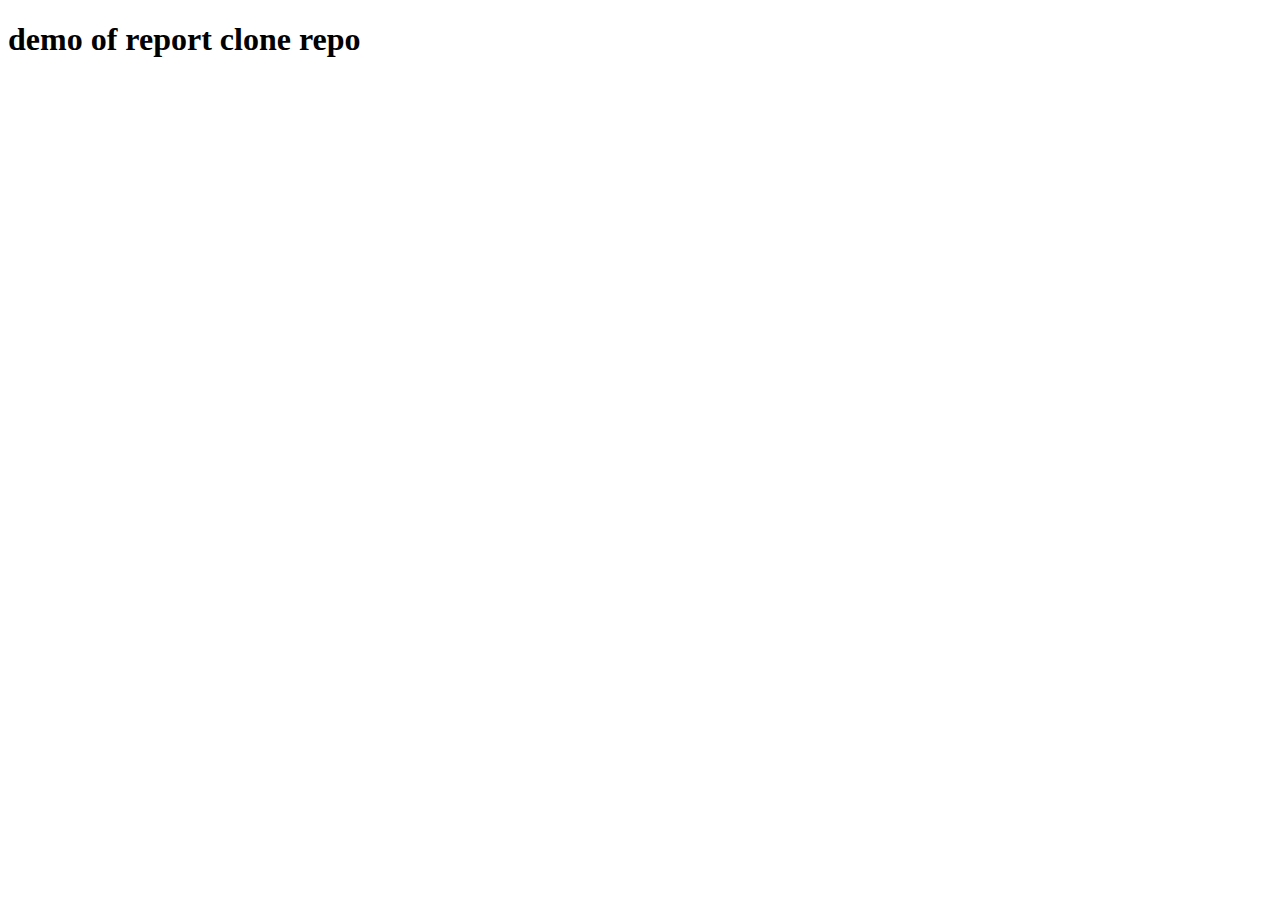
==== index.html @ 76c36b60 "add index.html" ====
<!DOCTYPE html>
<html lang="en">
<head>
    <meta charset="UTF-8">
    <meta http-equiv="X-UA-Compatible" content="IE=edge">
    <meta name="viewport" content="width=device-width, initial-scale=1.0">
    <title>Document</title>
</head>
<body>
    <h1> demo of report clone repo</h1>
</body>
</html>
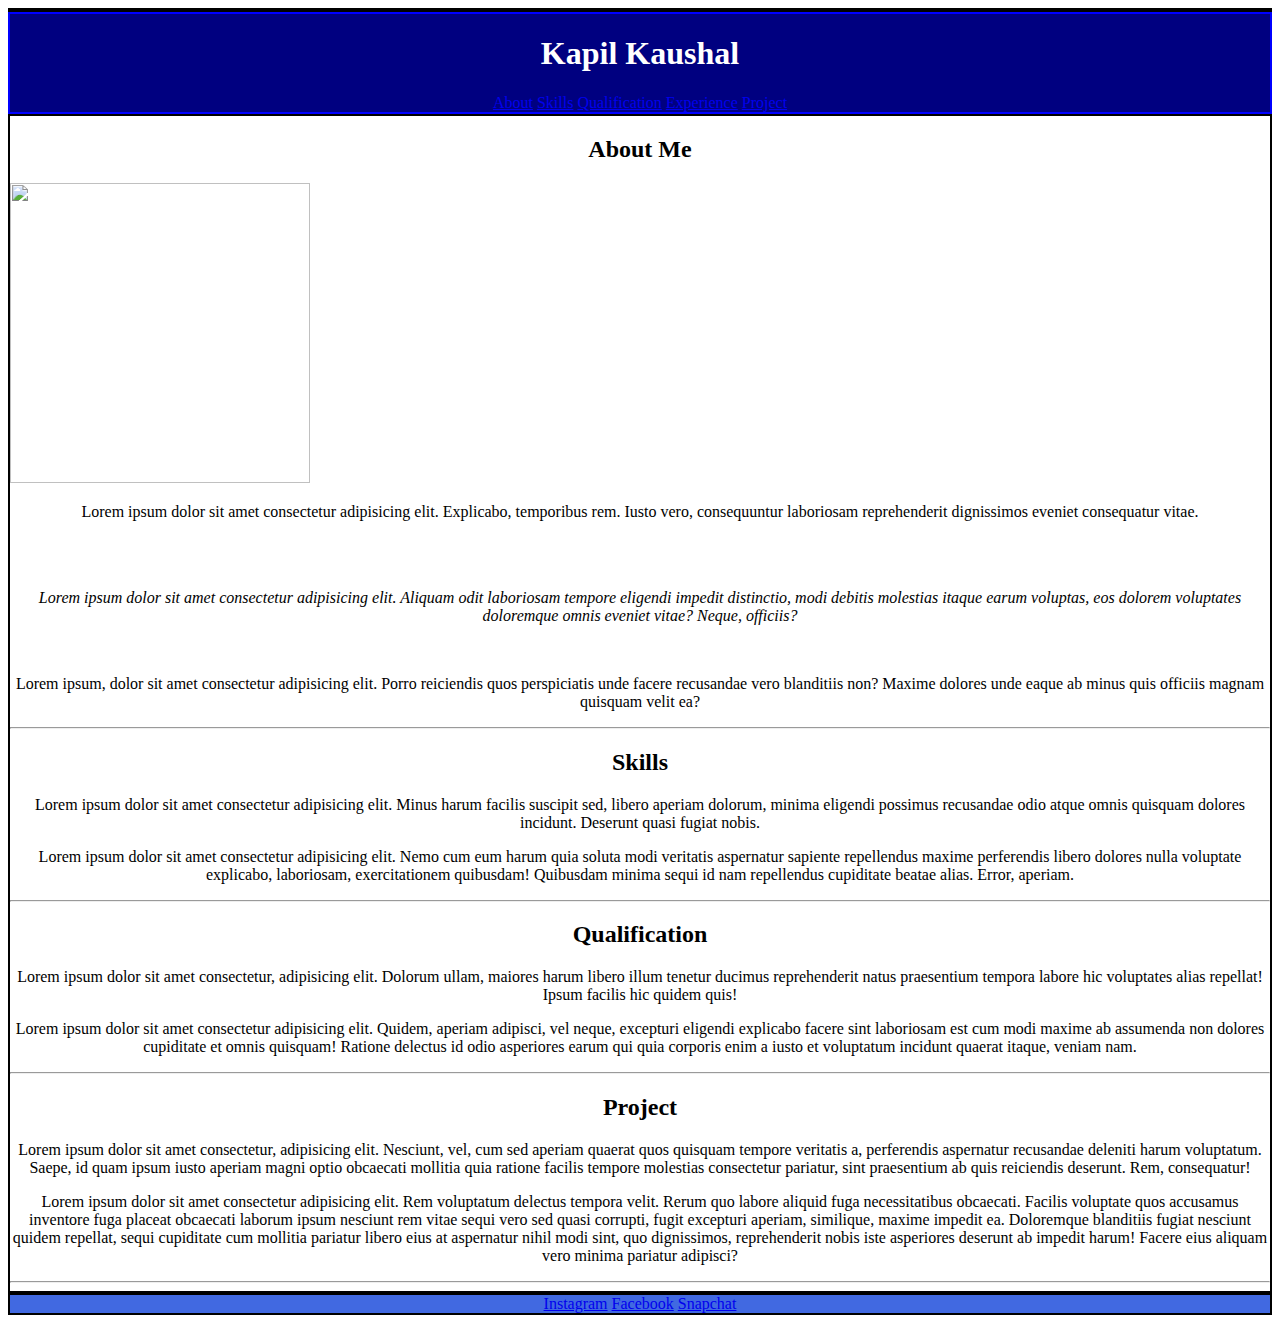
==== commit 7a6f8477: "index and css updated" ====
--- a/index.html
+++ b/index.html
@@ -1,12 +1,91 @@
 <!DOCTYPE html>
 <html lang="en">
+
 <head>
-    <meta charset="UTF-8">
-    <meta http-equiv="X-UA-Compatible" content="IE=edge">
-    <meta name="viewport" content="width=device-width, initial-scale=1.0">
-    <title>Document</title>
+  <meta charset="UTF-8">
+  <meta http-equiv="X-UA-Compatible" content="IE=edge">
+  <meta name="viewport" content="width=device-width, initial-scale=1.0">
+  <title>Document</title>
+  <link rel="stylesheet" href="css/style.css">
 </head>
+
 <body>
-    <h1> demo of report clone repo</h1>
+  <div id="container"></div>
+  <header>
+    <h1>Kapil Kaushal</h1>
+    <nav>
+      <a href="#">About</a>
+      <a href="#">Skills</a>
+      <a href="#">Qualification</a>
+      <a href="#">Experience</a>
+      <a href="#">Project</a>
+      <!-- <a href="#">Tarun</a> -->
+      <!-- <a href="#">Ashwani</a> -->
+      <!-- <a href="#">Project</a> -->
+    </nav>
+
+  </header>
+  <section>
+    <article>
+      <h2>About Me</h2>
+      <img
+        src="https://images.unsplash.com/photo-1506794778202-cad84cf45f1d?ixlib=rb-1.2.1&ixid=MnwxMjA3fDB8MHxzZWFyY2h8Mnx8bWVufGVufDB8fDB8fA%3D%3D&w=1000&q=80"
+        alt="">
+      <p>Lorem ipsum dolor sit amet consectetur adipisicing elit. Explicabo, temporibus rem. Iusto vero, consequuntur
+        laboriosam reprehenderit dignissimos eveniet consequatur vitae.</p>
+      <br> <br>
+      <p id="italic">Lorem ipsum dolor sit amet consectetur adipisicing elit. Aliquam odit laboriosam tempore
+        eligendi impedit distinctio, modi debitis molestias itaque earum voluptas, eos dolorem voluptates
+        doloremque omnis eveniet vitae? Neque, officiis?</p>
+      <br>
+      <p>Lorem ipsum, dolor sit amet consectetur adipisicing elit. Porro reiciendis quos perspiciatis unde facere
+        recusandae vero blanditiis non? Maxime dolores unde eaque ab minus quis officiis magnam quisquam velit
+        ea?</p>
+    </article>
+    <hr>
+    <article>
+      <h2> Skills</h2>
+      <p>Lorem ipsum dolor sit amet consectetur adipisicing elit. Minus harum facilis suscipit sed, libero aperiam
+        dolorum, minima eligendi possimus recusandae odio atque omnis quisquam dolores incidunt. Deserunt quasi
+        fugiat nobis.</p>
+      <p>Lorem ipsum dolor sit amet consectetur adipisicing elit. Nemo cum eum harum quia soluta modi veritatis
+        aspernatur sapiente repellendus maxime perferendis libero dolores nulla voluptate explicabo, laboriosam,
+        exercitationem quibusdam! Quibusdam minima sequi id nam repellendus cupiditate beatae alias. Error,
+        aperiam.</p>
+    </article>
+    <hr>
+    <article>
+      <h2>Qualification</h2>
+      <p>Lorem ipsum dolor sit amet consectetur, adipisicing elit. Dolorum ullam, maiores harum libero illum
+        tenetur ducimus reprehenderit natus praesentium tempora labore hic voluptates alias repellat! Ipsum
+        facilis hic quidem quis!</p>
+      <p>Lorem ipsum dolor sit amet consectetur adipisicing elit. Quidem, aperiam adipisci, vel neque, excepturi
+        eligendi explicabo facere sint laboriosam est cum modi maxime ab assumenda non dolores cupiditate et
+        omnis quisquam! Ratione delectus id odio asperiores earum qui quia corporis enim a iusto et voluptatum
+        incidunt quaerat itaque, veniam nam.</p>
+    </article>
+    <hr>
+    <article>
+      <h2>Project</h2>
+      <p>Lorem ipsum dolor sit amet consectetur, adipisicing elit. Nesciunt, vel, cum sed aperiam quaerat quos
+        quisquam tempore veritatis a, perferendis aspernatur recusandae deleniti harum voluptatum. Saepe, id
+        quam ipsum iusto aperiam magni optio obcaecati mollitia quia ratione facilis tempore molestias
+        consectetur pariatur, sint praesentium ab quis reiciendis deserunt. Rem, consequatur!</p>
+      <p>Lorem ipsum dolor sit amet consectetur adipisicing elit. Rem voluptatum delectus tempora velit. Rerum quo
+        labore aliquid fuga necessitatibus obcaecati. Facilis voluptate quos accusamus inventore fuga placeat
+        obcaecati laborum ipsum nesciunt rem vitae sequi vero sed quasi corrupti, fugit excepturi aperiam,
+        similique, maxime impedit ea. Doloremque blanditiis fugiat nesciunt quidem repellat, sequi cupiditate
+        cum mollitia pariatur libero eius at aspernatur nihil modi sint, quo dignissimos, reprehenderit nobis
+        iste asperiores deserunt ab impedit harum! Facere eius aliquam vero minima pariatur adipisci?</p>
+    </article>
+    <hr>
+  </section>
+  <footer>
+    <a href="http://">Instagram</a>
+    <a href="http://">Facebook</a>
+    <a href="http://">Snapchat</a>
+  </footer>
+
 </body>
+
 </html>--- a/css/style.css
+++ b/css/style.css
@@ -0,0 +1,30 @@
+#container{
+    border: solid black 2px;
+}
+header{
+    border: solid blue 2px;
+    text-align: center;
+    background-color: navy;
+    color: white;
+}
+
+section{
+    border: solid black 2px;
+}
+article,h2{
+    text-align: center;
+}
+img{
+    width: 300px;
+    height: 300px;
+    margin-right: 1000px;
+}
+#italic{
+    font-style: italic;
+}
+footer{
+    border:  solid black 2px;
+    text-align: center;
+    background-color: royalblue;
+    color: white;
+}